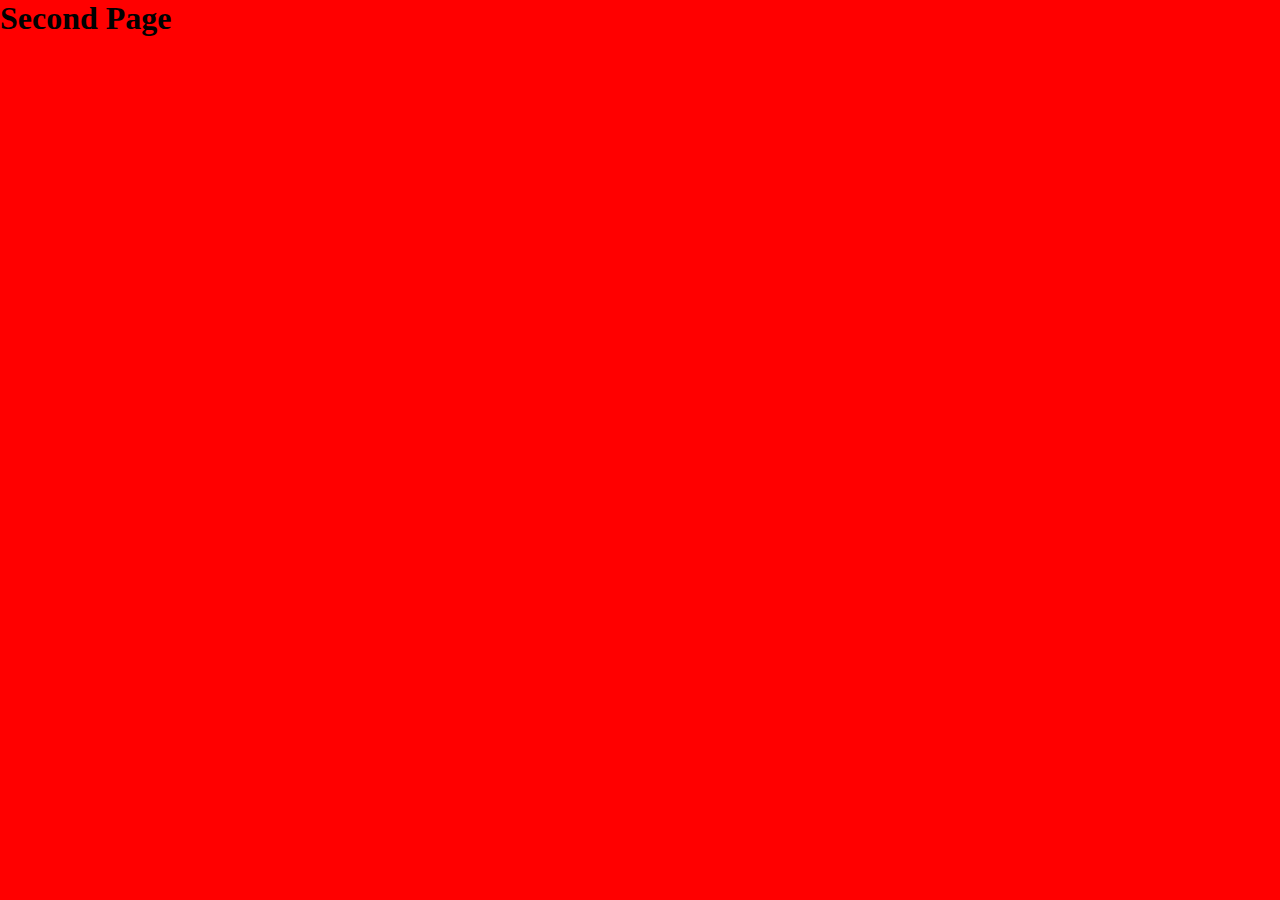
==== index.html @ ba769a9b "last commit before branching" ====
<!DOCTYPE html>
<html lang="en">
<head>
    <meta charset="UTF-8">
    <meta http-equiv="X-UA-Compatible" content="IE=edge">
    <meta name="viewport" content="width=device-width, initial-scale=1.0">
    <link rel="stylesheet" href="git.css">
    <title>Document</title>
</head>
<body>
    <h1>Second Page</h1>
</body>
</html>
---- git.css ----
* {
    width: 100vw;
    box-sizing: border-box;
    margin: 0;
    padding: 0;
    background-color: red;
}
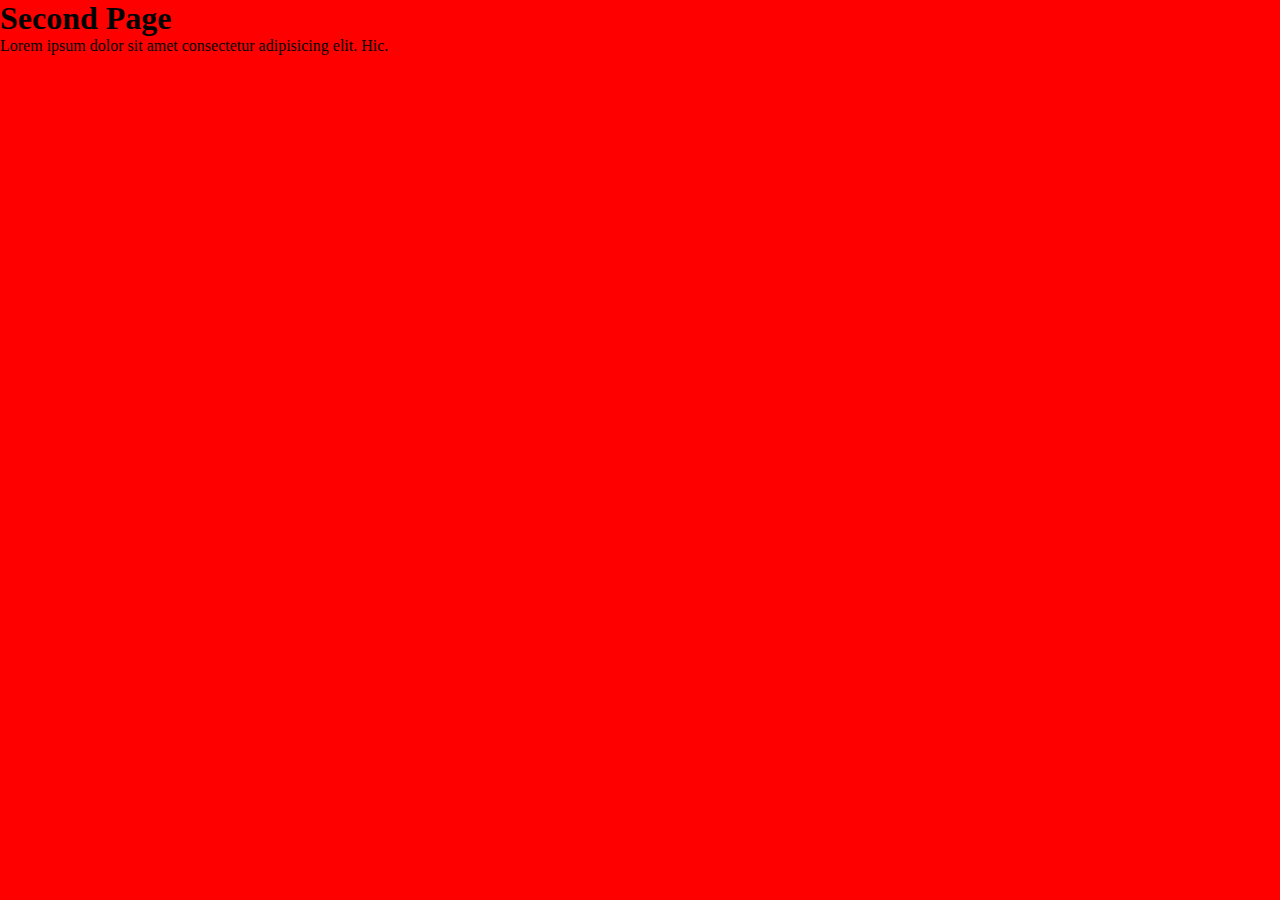
==== commit 7ce6ae16: "added the lorem paragraph" ====
--- a/index.html
+++ b/index.html
@@ -9,5 +9,6 @@
 </head>
 <body>
     <h1>Second Page</h1>
+    <p>Lorem ipsum dolor sit amet consectetur adipisicing elit. Hic.</p>
 </body>
 </html>